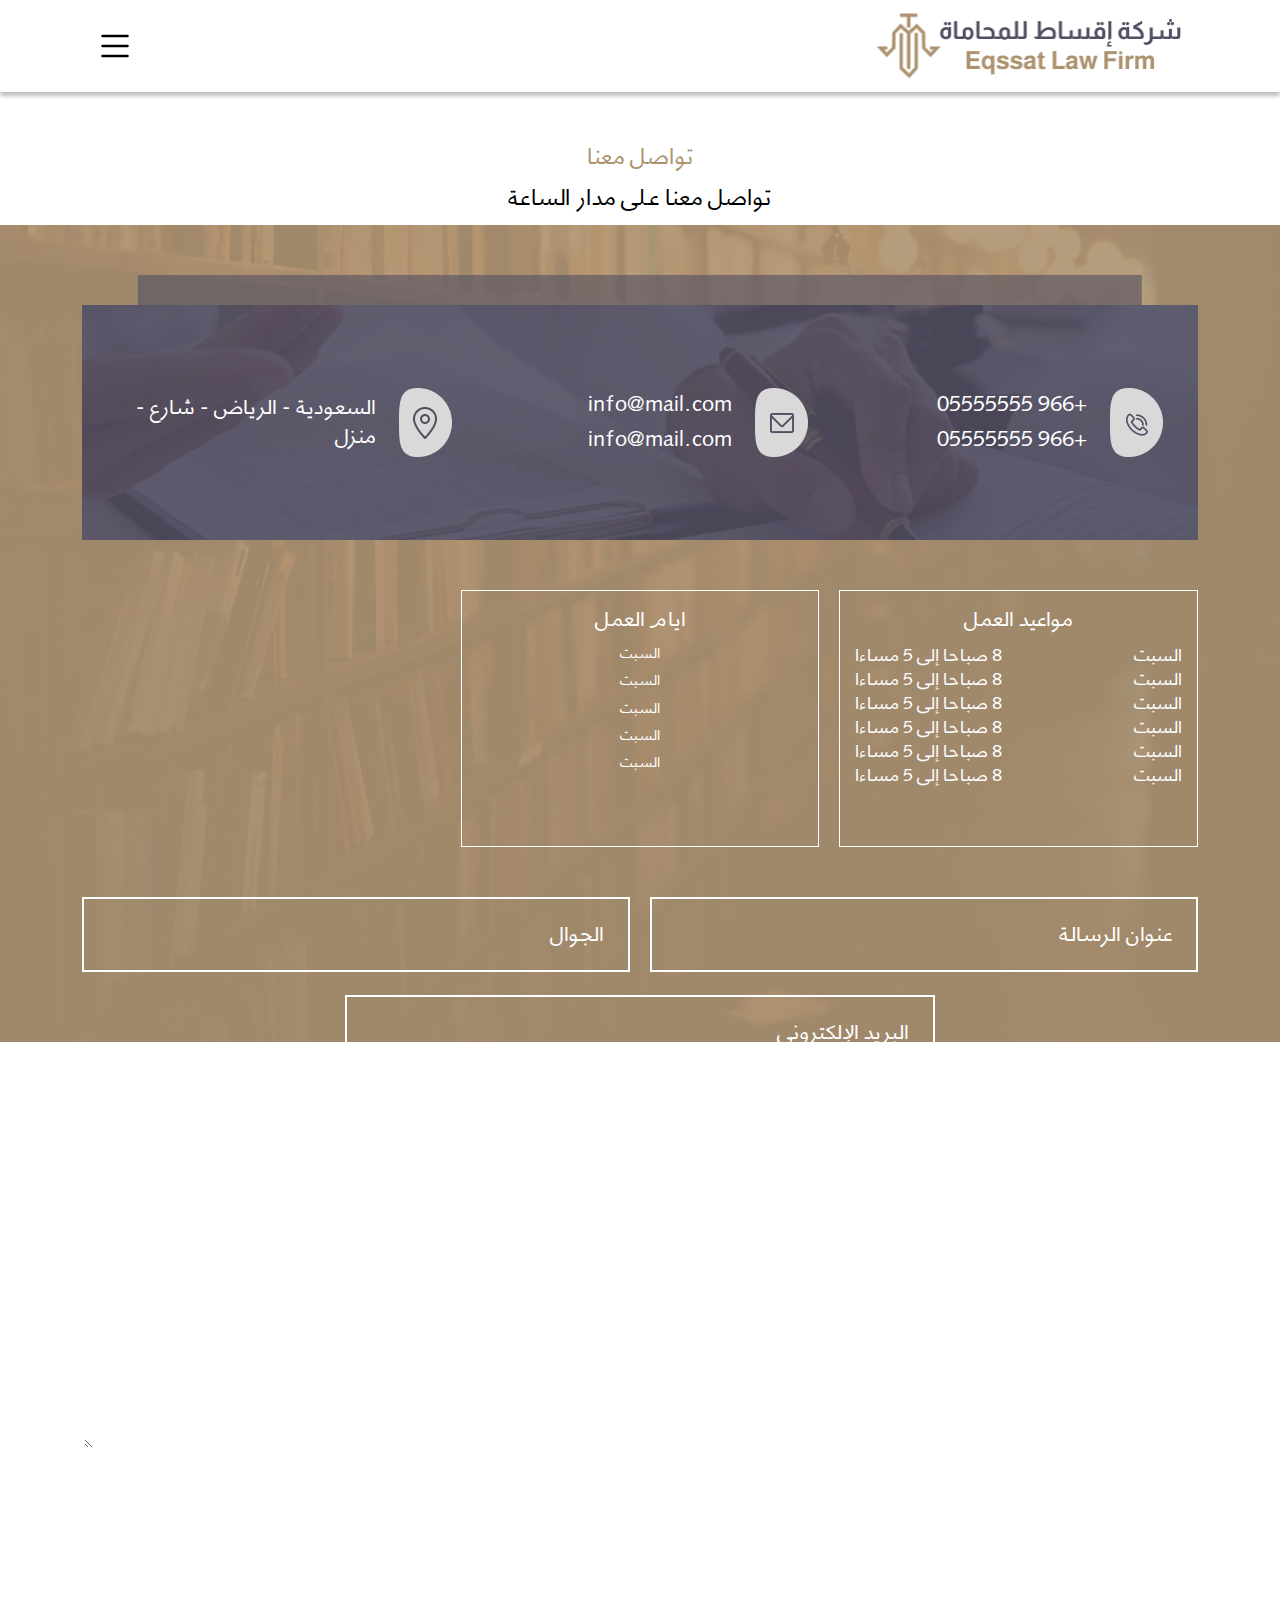
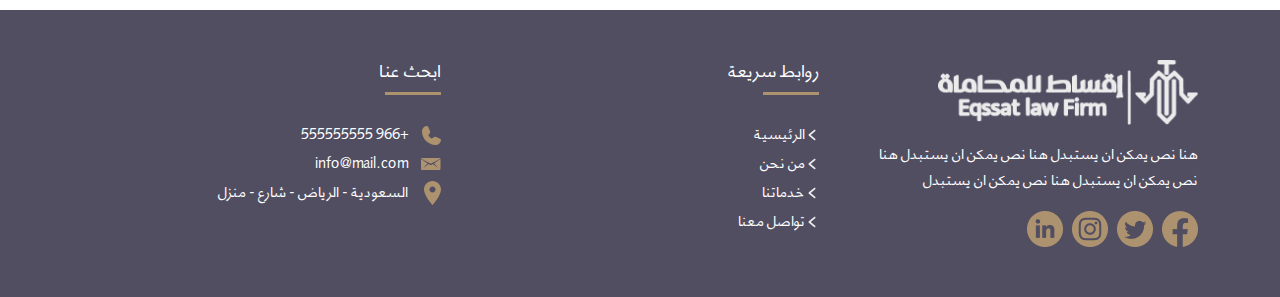
==== pages/contact.html @ 4c82769c "Add files via upload" ====
<!DOCTYPE html>
<html lang="en">
<head>    
  <meta charset="UTF-8">
  <meta name="viewport" content="width=device-width, initial-scale=1.0">
  <meta name="description" content="شركة أقساط للمحاماه ">
  <link rel="icon" type="image/x-icon" href="">
  <title>شركه أقساط للمحاماه</title>
  <link rel="stylesheet" href="../css/bootstrap.css">
  <link rel="stylesheet" href="../css/style.css">
</head>
<body>
  <nav class="navbar bg-body-tertiary">
    <div class="container">
      <a class="navbar-brand" href="#"><img src="../images/Group99.png" alt="logo image" loading="lazy"></a>
      <button class="navbar-toggler" type="button" data-bs-toggle="offcanvas" data-bs-target="#offcanvasNavbar" aria-controls="offcanvasNavbar" aria-label="Toggle navigation">
        <svg xmlns="http://www.w3.org/2000/svg" width="40" height="40" fill="currentColor" class="bi bi-list" viewBox="0 0 16 16">
          <path fill-rule="evenodd" d="M2.5 12a.5.5 0 0 1 .5-.5h10a.5.5 0 0 1 0 1H3a.5.5 0 0 1-.5-.5zm0-4a.5.5 0 0 1 .5-.5h10a.5.5 0 0 1 0 1H3a.5.5 0 0 1-.5-.5zm0-4a.5.5 0 0 1 .5-.5h10a.5.5 0 0 1 0 1H3a.5.5 0 0 1-.5-.5z"/>
        </svg>
      </button>
      <div class="offcanvas offcanvas-end" tabindex="-1" id="offcanvasNavbar" aria-labelledby="offcanvasNavbarLabel">
        <div class="offcanvas-header">
          <button type="button" class="btn-close" data-bs-dismiss="offcanvas" aria-label="Close"></button>
        </div>
        <div class="offcanvas-body">
          <ul class="navbar-nav justify-content-end flex-grow-1 pe-3">
            <li class="nav-item">
              <a class="nav-link active" aria-current="page" href="#">الرئيسية</a>
            </li>
            <li class="nav-item">
              <a class="nav-link" href="#">من نحن</a>
            </li>
            <li class="nav-item">
              <a class="nav-link" href="#">خدماتنا</a>
            </li>
            <li class="nav-item">
              <a class="nav-link" href="#">اختصاصاتنا</a>
            </li>
            <li class="nav-item">
              <a class="nav-link" href="#">الخبرات</a>
            </li>
            <li class="nav-item">
              <a class="nav-link" href="#">التوظيف</a>
            </li>
            <li class="nav-item">
              <a class="nav-link" href="#">تواصل معنا</a>
            </li>
            <li class="nav-item dropdown">
              <a class="nav-link dropdown-toggle" href="#" role="button" data-bs-toggle="dropdown" aria-expanded="false">
                <svg xmlns="http://www.w3.org/2000/svg" width="17" height="17" viewBox="0 0 17 17" fill="none">
                  <g clip-path="url(#clip0_98_58)">
                    <path d="M16.5042 8.5H0.566711" stroke="#8E8E8E" stroke-width="1.5" stroke-miterlimit="10" stroke-linecap="round" stroke-linejoin="round"/>
                    <path d="M8.50002 16.5042C12.9206 16.5042 16.5042 12.9206 16.5042 8.5C16.5042 4.07942 12.9206 0.495834 8.50002 0.495834C4.07944 0.495834 0.49585 4.07942 0.49585 8.5C0.49585 12.9206 4.07944 16.5042 8.50002 16.5042Z" stroke="#8E8E8E" stroke-width="1.5" stroke-miterlimit="10" stroke-linecap="round" stroke-linejoin="round"/>
                    <path d="M8.50002 16.5042C10.7299 16.5042 12.5375 12.9206 12.5375 8.5C12.5375 4.07942 10.7299 0.495834 8.50002 0.495834C6.27017 0.495834 4.46252 4.07942 4.46252 8.5C4.46252 12.9206 6.27017 16.5042 8.50002 16.5042Z" stroke="#8E8E8E" stroke-width="1.5" stroke-miterlimit="10" stroke-linecap="round" stroke-linejoin="round"/>
                    <path d="M15.3 4.46249H1.70001" stroke="#8E8E8E" stroke-width="1.5" stroke-miterlimit="10" stroke-linecap="round" stroke-linejoin="round"/>
                    <path d="M15.3 12.5375H1.70001" stroke="#8E8E8E" stroke-width="1.5" stroke-miterlimit="10" stroke-linecap="round" stroke-linejoin="round"/>
                    <path d="M8.5 16.5042V0.566666" stroke="#8E8E8E" stroke-width="1.5" stroke-miterlimit="10" stroke-linecap="round" stroke-linejoin="round"/>
                  </g>
                  <defs>
                    <clipPath id="clip0_98_58">
                      <rect width="17" height="17" fill="white"/>
                    </clipPath>
                  </defs>
                </svg>
                En
              </a>
              <ul class="dropdown-menu">
                <li><a class="dropdown-item" href="#">Ar</a></li>
              </ul>
            </li>
          </ul>
        </div>
      </div>
    </div>
  </nav>

  <section class="contact">
    <div class="specialHead">
      <h3>تواصل معنا</h3>
      <h4>تواصل معنا على مدار الساعة</h4>
    </div>
    <div class="contact-details">
      <!-- <img src="../images/Group104.png" alt="image" loading="lazy" class="background-image"> -->
      <div class="container">
        <div class="top">
          <!-- <img src="../images/Rectangle21.png" alt="image" loading="lazy" class="background-image"> -->
          <div class="cont">
            <img src="../images/Group111.png" alt="image" loading="lazy">
            <div class="contact-text">
              <h3>+966 05555555</h3>
              <h3>+966 05555555</h3>
            </div>
          </div>
          <div class="cont">
            <img src="../images/Group112.png" alt="image" loading="lazy">
            <div class="contact-text">
              <h3>info@mail.com</h3>
              <h3>info@mail.com</h3>
            </div>
          </div>
          <div class="cont">
            <img src="../images/Group113.png" alt="image" loading="lazy">
            <div class="contact-text">
              <h3>السعودية - الرياض - شارع - منزل</h3>
            </div>
          </div>
        </div>
        <div class="bottom">
          <div class="cont">
            <h4>مواعيد العمل</h4>
            <div class="day">
              <h6>السبت</h6>
              <h6>8 صباحا إلى 5 مساءا</h6>
            </div>
            <div class="day">
              <h6>السبت</h6>
              <h6>8 صباحا إلى 5 مساءا</h6>
            </div>
            <div class="day">
              <h6>السبت</h6>
              <h6>8 صباحا إلى 5 مساءا</h6>
            </div>
            <div class="day">
              <h6>السبت</h6>
              <h6>8 صباحا إلى 5 مساءا</h6>
            </div>
            <div class="day">
              <h6>السبت</h6>
              <h6>8 صباحا إلى 5 مساءا</h6>
            </div>
            <div class="day">
              <h6>السبت</h6>
              <h6>8 صباحا إلى 5 مساءا</h6>
            </div>
          </div>
          <div class="cont">
            <h4>ايام العمل</h4>
            <h6>السبت</h6>
            <h6>السبت</h6>
            <h6>السبت</h6>
            <h6>السبت</h6>
            <h6>السبت</h6>
          </div>
          <div class="cont">
            <iframe src="https://www.google.com/maps/embed?pb=!1m18!1m12!1m3!1d13645.370975118423!2d30.954447593972695!3d31.238933887453378!2m3!1f0!2f0!3f0!3m2!1i1024!2i768!4f13.1!3m3!1m2!1s0x14f701087efb3289%3A0x5ced1fe673eebbe0!2z2YXYr9mK2YbYqSDYp9mE2LHZitin2LbYjCDZhdix2YPYsiDYp9mE2LHZitin2LbYjCDZhdit2KfZgdi42Kkg2YPZgdixINin2YTYtNmK2K4!5e0!3m2!1sar!2seg!4v1698849286258!5m2!1sar!2seg" style="border:0;" allowfullscreen="" loading="lazy" referrerpolicy="no-referrer-when-downgrade"></iframe>
          </div>
        </div>
        <form action="" class="contact-form">
          <div class="cont">
            <input type="text" placeholder="عنوان الرسالة">
            <input type="text" placeholder="الجوال">
          </div>
          <input type="email" placeholder="البريد الإلكتروني">
          <textarea placeholder="الرسالة ..."></textarea>
          <input type="submit" value="إرسال" class="main-button" >
        </form>
      </div>
    </div>
  </section>
  <section class="footer">
    <div class="container">
      <div class="content">
        <div class="cont">
          <div class="image"><img src="../images/Group31.png" alt="logo image" loading="lazy"></div>
          <h4>هنا نص يمكن ان يستبدل هنا نص يمكن ان يستبدل هنا نص يمكن ان يستبدل هنا نص يمكن ان يستبدل</h4>
          <div class="links">
            <a href=""><img src="../images/Frame.png" alt="facebook icon" loading="lazy"></a>
            <a href=""><img src="../images/Vecator.png" alt="twitter icon" loading="lazy"></a>
            <a href=""><img src="../images/Vectaaor.png" alt="insta icon" loading="lazy"></a>
            <a href=""><img src="../images/Veaaactor.png" alt="linked icon" loading="lazy"></a>
          </div>
        </div>
        <div class="cont">
          <h5 class="special-head">روابط سريعة</h5>
          <ul>
            <li><a href="">
              <svg xmlns="http://www.w3.org/2000/svg" width="14" height="14" viewBox="0 0 14 14" fill="none">
                <path d="M5.74227 7.00033L10.1858 3.29762C10.3632 3.14864 10.4743 2.93545 10.4948 2.70473C10.5153 2.47401 10.4435 2.24457 10.2952 2.06665C10.1469 1.88873 9.93415 1.77682 9.70351 1.75545C9.47287 1.73407 9.24316 1.80496 9.06468 1.9526L3.81446 6.3278C3.71601 6.41005 3.63683 6.51291 3.58249 6.62911C3.52815 6.74532 3.49998 6.87204 3.49998 7.00032C3.49998 7.1286 3.52815 7.25532 3.58249 7.37152C3.63683 7.48773 3.71601 7.59059 3.81446 7.67284L9.06468 12.048C9.24308 12.1964 9.47307 12.2678 9.70412 12.2467C9.93518 12.2256 10.1484 12.1136 10.297 11.9354C10.4455 11.7572 10.5173 11.5273 10.4964 11.2962C10.4756 11.0651 10.3639 10.8518 10.1858 10.703L5.74227 7.00033Z" fill="#EBEBEB"/>
              </svg>الرئيسية
            </a></li>
            <li><a href="">
              <svg xmlns="http://www.w3.org/2000/svg" width="14" height="14" viewBox="0 0 14 14" fill="none">
                <path d="M5.74227 7.00033L10.1858 3.29762C10.3632 3.14864 10.4743 2.93545 10.4948 2.70473C10.5153 2.47401 10.4435 2.24457 10.2952 2.06665C10.1469 1.88873 9.93415 1.77682 9.70351 1.75545C9.47287 1.73407 9.24316 1.80496 9.06468 1.9526L3.81446 6.3278C3.71601 6.41005 3.63683 6.51291 3.58249 6.62911C3.52815 6.74532 3.49998 6.87204 3.49998 7.00032C3.49998 7.1286 3.52815 7.25532 3.58249 7.37152C3.63683 7.48773 3.71601 7.59059 3.81446 7.67284L9.06468 12.048C9.24308 12.1964 9.47307 12.2678 9.70412 12.2467C9.93518 12.2256 10.1484 12.1136 10.297 11.9354C10.4455 11.7572 10.5173 11.5273 10.4964 11.2962C10.4756 11.0651 10.3639 10.8518 10.1858 10.703L5.74227 7.00033Z" fill="#EBEBEB"/>
              </svg>من نحن
            </a></li>
            <li><a href="">
              <svg xmlns="http://www.w3.org/2000/svg" width="14" height="14" viewBox="0 0 14 14" fill="none">
                <path d="M5.74227 7.00033L10.1858 3.29762C10.3632 3.14864 10.4743 2.93545 10.4948 2.70473C10.5153 2.47401 10.4435 2.24457 10.2952 2.06665C10.1469 1.88873 9.93415 1.77682 9.70351 1.75545C9.47287 1.73407 9.24316 1.80496 9.06468 1.9526L3.81446 6.3278C3.71601 6.41005 3.63683 6.51291 3.58249 6.62911C3.52815 6.74532 3.49998 6.87204 3.49998 7.00032C3.49998 7.1286 3.52815 7.25532 3.58249 7.37152C3.63683 7.48773 3.71601 7.59059 3.81446 7.67284L9.06468 12.048C9.24308 12.1964 9.47307 12.2678 9.70412 12.2467C9.93518 12.2256 10.1484 12.1136 10.297 11.9354C10.4455 11.7572 10.5173 11.5273 10.4964 11.2962C10.4756 11.0651 10.3639 10.8518 10.1858 10.703L5.74227 7.00033Z" fill="#EBEBEB"/>
              </svg>خدماتنا
            </a></li>
            <li><a href="">
              <svg xmlns="http://www.w3.org/2000/svg" width="14" height="14" viewBox="0 0 14 14" fill="none">
                <path d="M5.74227 7.00033L10.1858 3.29762C10.3632 3.14864 10.4743 2.93545 10.4948 2.70473C10.5153 2.47401 10.4435 2.24457 10.2952 2.06665C10.1469 1.88873 9.93415 1.77682 9.70351 1.75545C9.47287 1.73407 9.24316 1.80496 9.06468 1.9526L3.81446 6.3278C3.71601 6.41005 3.63683 6.51291 3.58249 6.62911C3.52815 6.74532 3.49998 6.87204 3.49998 7.00032C3.49998 7.1286 3.52815 7.25532 3.58249 7.37152C3.63683 7.48773 3.71601 7.59059 3.81446 7.67284L9.06468 12.048C9.24308 12.1964 9.47307 12.2678 9.70412 12.2467C9.93518 12.2256 10.1484 12.1136 10.297 11.9354C10.4455 11.7572 10.5173 11.5273 10.4964 11.2962C10.4756 11.0651 10.3639 10.8518 10.1858 10.703L5.74227 7.00033Z" fill="#EBEBEB"/>
              </svg>تواصل معنا
            </a></li>
          </ul>
        </div>
        <div class="cont">
          <h5 class="special-head">ابحث عنا</h5>
          <ul>
            <li><svg xmlns="http://www.w3.org/2000/svg" width="19" height="19" viewBox="0 0 19 19" fill="none">
              <path d="M18.0772 12.7586L13.615 10.8558C13.3847 10.7526 13.132 10.7098 12.8806 10.7314C12.6292 10.753 12.3875 10.8384 12.1783 10.9794L9.79022 12.5683C8.33477 11.8614 7.15636 10.6897 6.44118 9.23832L8.02056 6.82169C8.16065 6.61226 8.24621 6.37115 8.26947 6.12026C8.29273 5.86937 8.25296 5.61665 8.15376 5.38503L6.24138 0.922821C6.10794 0.621516 5.88199 0.370551 5.59629 0.206321C5.3106 0.04209 4.98002 -0.0268677 4.65249 0.00944749C3.36768 0.17776 2.18769 0.80691 1.33193 1.77992C0.476166 2.75294 0.00285653 4.00361 0 5.2994C0 12.8538 6.14624 19 13.7006 19C14.9964 18.9971 16.2471 18.5238 17.2201 17.6681C18.1931 16.8123 18.8222 15.6323 18.9906 14.3475C19.0269 14.02 18.9579 13.6894 18.7937 13.4037C18.6294 13.118 18.3785 12.8921 18.0772 12.7586Z" fill="#AC926E"/>
            </svg>+966 555555555</li>
            <li><svg xmlns="http://www.w3.org/2000/svg" width="20" height="12" viewBox="0 0 20 12" fill="none">
              <path d="M0.890635 0.970312C1.40626 1.24219 8.56876 5.14687 8.83595 5.2875C9.10314 5.42812 9.37501 5.49375 9.79688 5.49375C10.2188 5.49375 10.4906 5.42812 10.7578 5.2875C11.025 5.14687 18.1875 1.24219 18.7031 0.970312C18.8953 0.871875 19.2188 0.69375 19.2891 0.492187C19.4109 0.135937 19.2797 0 18.7594 0H9.79688H0.834385C0.314073 0 0.182823 0.140625 0.304698 0.492187C0.37501 0.698437 0.698448 0.871875 0.890635 0.970312Z" fill="#AC926E"/>
              <path d="M19.1109 1.18128C18.7266 1.37815 15.2766 3.8344 12.9937 5.31096L16.8469 9.6469C16.9406 9.74065 16.9828 9.85315 16.9312 9.9094C16.875 9.96096 16.7531 9.93284 16.6547 9.84378L12.0328 5.94378C11.3344 6.39378 10.8422 6.70315 10.7578 6.75003C10.3969 6.93284 10.1437 6.95628 9.79687 6.95628C9.45 6.95628 9.19687 6.93284 8.83594 6.75003C8.74687 6.70315 8.25937 6.39378 7.56094 5.94378L2.93906 9.84378C2.84531 9.93753 2.71875 9.96565 2.6625 9.9094C2.60625 9.85784 2.64844 9.74065 2.74219 9.6469L6.59062 5.31096C4.30781 3.8344 0.820312 1.37815 0.435937 1.18128C0.0234375 0.970339 0 1.21878 0 1.41096C0 1.60315 0 11.0203 0 11.0203C0 11.4563 0.642187 12 1.10156 12H9.79687H18.4922C18.9516 12 19.5 11.4516 19.5 11.0203C19.5 11.0203 19.5 1.59846 19.5 1.41096C19.5 1.21409 19.5281 0.970339 19.1109 1.18128Z" fill="#AC926E"/>
            </svg>info@mail.com</li>
            <li>
              <svg xmlns="http://www.w3.org/2000/svg" width="17" height="24" viewBox="0 0 17 24" fill="none">
                <path d="M8.5 0C3.80679 0 0 3.762 0 8.4C0 14.7 8.5 24 8.5 24C8.5 24 17 14.7 17 8.4C17 3.762 13.1932 0 8.5 0ZM8.5 11.4C6.82429 11.4 5.46429 10.056 5.46429 8.4C5.46429 6.744 6.82429 5.4 8.5 5.4C10.1757 5.4 11.5357 6.744 11.5357 8.4C11.5357 10.056 10.1757 11.4 8.5 11.4Z" fill="#AC926E"/>
              </svg>
            السعودية - الرياض - شارع - منزل</li>
          </ul>
        </div>
      </div>
    </div>
  </section>
  <script src="../js/bootstrap.min.js"></script>
</body>
</html>
---- css/style.css ----
@charset "UTF-8";
@font-face {
  font-family: "bahij";
  src: url("../fonts/alfont_com_بهيج-بادية-رفيع.ttf") format("truetype");
  font-weight: normal;
  font-style: normal;
  font-display: swap;
}
* {
  -webkit-box-sizing: border-box;
          box-sizing: border-box;
  margin: 0;
  padding: 0;
}

body {
  font-family: "bahij" !important;
}

::-moz-selection {
  background: #AC926E;
  color: #fff;
}

::selection {
  background: #AC926E;
  color: #fff;
}

::-webkit-scrollbar {
  background: #514E62;
}

::-webkit-scrollbar-thumb {
  border: 4px solid #AC926E;
  border-radius: 15px;
}

ul {
  list-style: none;
  padding: 0;
  margin: 0;
}

a {
  text-decoration: none;
  color: unset;
}

.btn {
  -webkit-box-shadow: none;
          box-shadow: none;
  outline: none;
}

img {
  max-width: 100%;
}

section {
  padding: 50px 0;
}

body {
  font-family: "bahij" !important;
  direction: rtl;
  overflow-x: hidden;
}

input, textarea {
  outline: none;
  -webkit-box-shadow: none;
          box-shadow: none;
}

textarea {
  height: 153px;
  max-height: 153px;
  min-height: 60px;
  width: 100%;
}

.main-button, .headSection .content .sec-button {
  padding: 17px 22px;
  background: transparent;
  border: 2px solid #fff;
  color: #fff;
  font-size: 25px;
  font-weight: 500;
  line-height: 26px;
  overflow: hidden;
  width: -webkit-fit-content;
  width: -moz-fit-content;
  width: fit-content;
}
.main-button svg, .headSection .content .sec-button svg {
  -webkit-transition: 0.8s;
  transition: 0.8s;
}
.main-button:hover svg, .headSection .content .sec-button:hover svg {
  margin-right: 20px;
  display: initial;
}

.buttonHover {
  -webkit-transition: all 0.3s ease-in-out;
  transition: all 0.3s ease-in-out;
  position: relative;
  z-index: 3;
  overflow: hidden;
}
.buttonHover::after {
  content: "";
  position: absolute;
  left: 0;
  top: 0;
  width: 0%;
  height: 100%;
  background: rgb(129, 109, 109);
  z-index: -1;
  -webkit-transition: all 0.3s ease-in-out;
  transition: all 0.3s ease-in-out;
}
.buttonHover::before {
  content: "";
  position: absolute;
  right: 0;
  top: 0;
  width: 0%;
  height: 100%;
  background: rgb(129, 109, 109);
  z-index: -1;
  -webkit-transition: all 0.3s ease-in-out;
  transition: all 0.3s ease-in-out;
}
.buttonHover:hover::after {
  width: 50%;
}
.buttonHover:hover::before {
  width: 50%;
}

.specialHead {
  text-align: center;
}
.specialHead h3, .specialHead h4 {
  color: #AC926E;
  font-size: 26px;
  font-weight: 500;
  margin-bottom: 10px;
}
.specialHead h4 {
  color: #000;
  margin-bottom: 0;
}

nav {
  -webkit-box-shadow: 0px 4px 4px 0px rgba(0, 0, 0, 0.25);
          box-shadow: 0px 4px 4px 0px rgba(0, 0, 0, 0.25);
}
nav .navbar-toggler {
  outline: none !important;
  -webkit-box-shadow: none !important;
          box-shadow: none !important;
}
nav .navbar-brand {
  max-width: 305px;
}
nav .offcanvas-end {
  max-width: 320px !important;
}
nav .offcanvas-header {
  direction: ltr;
}
nav .offcanvas-header .btn-close {
  width: 20px;
  height: 20px;
  border-radius: 50%;
  border: 4px solid #000;
  color: #000;
  opacity: 1;
  -webkit-box-shadow: none;
          box-shadow: none;
  outline: none;
}
nav .offcanvas-body {
  padding-top: 0;
}
nav .offcanvas-body .navbar-nav .nav-item {
  position: relative;
  -webkit-transition: all 0.3s ease-in-out;
  transition: all 0.3s ease-in-out;
}
nav .offcanvas-body .navbar-nav .nav-item a {
  color: #8E8E8E;
  font-size: 20px;
  font-weight: 500;
  margin-bottom: 2px;
}
nav .offcanvas-body .navbar-nav .nav-item::after {
  content: "";
  position: absolute;
  right: 0;
  bottom: 0;
  height: 1px;
  width: 0%;
  background: #AC926E;
  -webkit-transition: all 0.3s ease-in-out;
  transition: all 0.3s ease-in-out;
}
nav .offcanvas-body .navbar-nav .nav-item:hover::after {
  width: 100%;
}
nav .offcanvas-body .navbar-nav .nav-item.dropdown .dropdown-menu li a:hover {
  color: #fff;
  background: #AC926E;
}

.footer {
  background: #514E62;
  color: #fff;
}
.footer .content {
  display: -ms-grid;
  display: grid;
  grid-template-columns: repeat(auto-fit, minmax(256px, 1fr));
  -webkit-box-pack: center;
      -ms-flex-pack: center;
          justify-content: center;
  gap: 20px;
}
.footer .content .cont .image {
  max-width: 260px;
  margin-bottom: 17px;
}
.footer .content .cont h4 {
  font-size: 16px;
  font-weight: 500;
  margin-bottom: 17px;
  line-height: 26px;
  max-width: 336px;
  max-height: 54px;
  overflow: hidden;
}
.footer .content .cont .links {
  display: -webkit-box;
  display: -ms-flexbox;
  display: flex;
  -webkit-box-orient: horizontal;
  -webkit-box-direction: normal;
      -ms-flex-direction: row;
          flex-direction: row;
  gap: 9px;
  -webkit-box-align: center;
      -ms-flex-align: center;
          align-items: center;
}
.footer .content .cont .links a img {
  -webkit-transition: all 0.3s ease-in-out;
  transition: all 0.3s ease-in-out;
}
.footer .content .cont .links a img:hover {
  -webkit-transform: scale(1.1);
          transform: scale(1.1);
}
.footer .content .cont .special-head {
  font-size: 20px;
  font-weight: 500;
  margin-bottom: 39px;
  position: relative;
}
.footer .content .cont .special-head::after {
  content: "";
  position: absolute;
  right: 0;
  bottom: -11px;
  height: 3px;
  width: 56px;
  background: #AC926E;
}
.footer .content .cont ul {
  display: -webkit-box;
  display: -ms-flexbox;
  display: flex;
  -webkit-box-orient: vertical;
  -webkit-box-direction: normal;
      -ms-flex-direction: column;
          flex-direction: column;
  gap: 5px;
}
.footer .content .cont ul li a:hover {
  color: #AC926E;
}
.footer .content .cont:last-child ul li svg {
  margin-left: 13px;
}

.headSection {
  background: url("../images/Rectangle2.png");
  background-position: center;
  background-size: cover;
  background-attachment: fixed;
  position: relative;
  color: #fff;
  padding: 137px 0 104px;
  z-index: 3;
}
.headSection::after {
  content: "";
  position: absolute;
  left: 0;
  top: 0;
  width: 100%;
  height: 100%;
  background: rgba(172, 146, 110, 0.5);
  z-index: -1;
}
.headSection .content {
  display: -webkit-box;
  display: -ms-flexbox;
  display: flex;
  -webkit-box-orient: vertical;
  -webkit-box-direction: normal;
      -ms-flex-direction: column;
          flex-direction: column;
  gap: 89px;
}
.headSection .content h1 {
  font-size: 50px;
  font-weight: 500;
  margin-bottom: 5px;
}
.headSection .content h4 {
  font-size: 20px;
  max-width: 588px;
  line-height: 40px;
  margin-bottom: 13px;
  max-height: 90px;
  overflow: hidden;
}
.headSection .content .sec-button {
  padding: 9px 130px;
  font-size: 20px;
  border-radius: 4px;
  background: #514E62;
  border: transparent;
  -webkit-transition: 0.3s;
  transition: 0.3s;
  position: relative;
  z-index: 3;
}

.overview .content {
  display: -ms-grid;
  display: grid;
  grid-template-columns: repeat(auto-fill, minmax(450px, 1fr));
  gap: 20px;
  -webkit-box-pack: center;
      -ms-flex-pack: center;
          justify-content: center;
  -webkit-box-align: center;
      -ms-flex-align: center;
          align-items: center;
}
.overview .content .image {
  position: relative;
  width: -webkit-fit-content;
  width: -moz-fit-content;
  width: fit-content;
  margin: 0 auto 0 65px;
}
.overview .content .image img {
  max-width: 420px;
  height: 100%;
  width: 100%;
  -o-object-fit: cover;
     object-fit: cover;
}
.overview .content .image .frame {
  position: absolute;
  left: -44px;
  top: -79px;
  height: 558px;
  max-width: 409px;
  width: 100%;
  border: 27px solid #AC926E;
  z-index: -1;
}
.overview .content .written {
  padding-top: 100px;
  padding-bottom: 56px;
}
.overview .content .written h2 {
  font-size: 26px;
  font-style: normal;
  font-weight: 700;
  line-height: 26px;
  color: #000;
}
.overview .content .written .text {
  font-size: 20px;
  font-style: normal;
  font-weight: 500;
  line-height: 26px;
  color: #8E8E8E;
  margin-bottom: 26px;
}
.overview .content .written .signs {
  display: -ms-grid;
  display: grid;
  grid-template-columns: repeat(auto-fill, minmax(200px, 30px));
  gap: 20px;
  -webkit-box-pack: start;
      -ms-flex-pack: start;
          justify-content: flex-start;
  -webkit-box-align: center;
      -ms-flex-align: center;
          align-items: center;
}
.overview .content .written .signs h4 {
  font-size: 20px;
  font-style: normal;
  font-weight: 500;
  line-height: 26px;
  margin-bottom: 0;
}
.overview .content .written .signs h4 svg {
  margin-left: 10px;
}

.vision .content {
  display: -ms-grid;
  display: grid;
  grid-template-columns: repeat(auto-fill, minmax(450px, 1fr));
  gap: 20px;
  -webkit-box-pack: center;
      -ms-flex-pack: center;
          justify-content: center;
  -webkit-box-align: center;
      -ms-flex-align: center;
          align-items: center;
}
.vision .content .cont {
  text-align: center;
  max-width: 387px;
  padding: 28px 6px;
  border: 5px solid #AC926E;
  height: 304px;
}
.vision .content .cont svg {
  width: 67px;
  height: 67px;
}
.vision .content .cont h5 {
  color: #AC926E;
  margin: 9px 0 19px;
  font-size: 30px;
  font-weight: 500;
}
.vision .content .cont .text {
  color: #8E8E8E;
  font-size: 20px;
  font-weight: 500;
  line-height: 26px;
  max-height: 139px;
  overflow: hidden;
}
.vision .content .cont:first-child {
  margin-right: auto;
}

.team .content {
  padding-top: 50px;
  display: -ms-grid;
  display: grid;
  grid-template-columns: repeat(auto-fill, minmax(265px, 1fr));
  gap: 20px;
  -webkit-box-pack: center;
      -ms-flex-pack: center;
          justify-content: center;
  -webkit-box-align: center;
      -ms-flex-align: center;
          align-items: center;
}
.team .content .cont {
  margin-bottom: 25px;
}
.team .content .cont .image {
  position: relative;
}
.team .content .cont .image .title {
  text-align: center;
  background: #AC926E;
  color: #fff;
  width: 220px;
  padding: 10px;
  margin: 0 auto;
  position: absolute;
  bottom: -30px;
  left: 50%;
  -webkit-transform: translateX(-50%);
          transform: translateX(-50%);
}
.team .content .cont .image .title h5 {
  font-size: 20px;
  font-weight: 500;
  margin-bottom: 5px;
}
.team .content .cont .image .title h6 {
  font-size: 16px;
  margin-bottom: 0;
}
.team .content .cont .image img {
  width: 100%;
}

.services .content {
  margin-top: 45px;
  display: -ms-grid;
  display: grid;
  grid-template-columns: repeat(auto-fill, minmax(387px, 1fr));
  gap: 20px;
  -webkit-box-pack: center;
      -ms-flex-pack: center;
          justify-content: center;
  -webkit-box-align: center;
      -ms-flex-align: center;
          align-items: center;
}
.services .content .cont {
  text-align: center;
  padding: 21px 17px 41px;
  background: #514E62;
  color: #fff;
}
.services .content .cont .image img {
  width: 74px;
}
.services .content .cont h3, .services .content .cont .specialHead h4, .specialHead .services .content .cont h4 {
  font-size: 26px;
  font-weight: 500;
  margin: 17px 0 31px;
}
.services .content .cont .text {
  max-width: 359px;
  margin: 0 auto 20px;
  font-size: 20px;
  font-weight: 500;
  max-height: 64px;
  overflow: hidden;
}
.services.departments .content .cont .image img {
  width: 108px;
}

.service h1 {
  color: #514E62;
  font-size: 26px;
  font-weight: 500;
  line-height: 26px;
}
.service .image {
  margin: 30px 0;
}
.service .image img {
  width: 100%;
}
.service .text {
  font-size: 20px;
  font-weight: 500;
  line-height: 30px;
}

.employment .content {
  margin-top: 45px;
  display: -ms-grid;
  display: grid;
  grid-template-columns: repeat(auto-fill, minmax(310px, 1fr));
  gap: 20px;
  -webkit-box-pack: center;
      -ms-flex-pack: center;
          justify-content: center;
  -webkit-box-align: center;
      -ms-flex-align: center;
          align-items: center;
}
.employment .content .cont {
  padding: 16px 9px 26px;
  border: 1px solid #AC926E;
  text-align: center;
}
.employment .content .cont h3, .employment .content .cont .specialHead h4, .specialHead .employment .content .cont h4 {
  font-size: 16px;
  font-weight: 500;
  color: #514E62;
  margin-bottom: 4px;
  text-align: start;
}
.employment .content .cont h3:first-child, .employment .content .cont .specialHead h4:first-child, .specialHead .employment .content .cont h4:first-child {
  font-size: 18px;
}
.employment .content .cont h3 svg, .employment .content .cont .specialHead h4 svg, .specialHead .employment .content .cont h4 svg {
  width: 22px;
  margin-left: 9px;
}
.employment .content .cont .text {
  margin: 28px auto 43px;
  font-size: 20px;
  font-weight: 500;
  color: #8E8E8E;
  max-width: 359px;
  line-height: 26px;
  text-align: start;
  max-height: 100px;
  overflow: hidden;
}
.employment .content .cont button {
  border-color: #AC926E;
  color: #AC926E;
  margin: 0 auto;
  padding: 14px 25px;
  font-size: 16px;
}
.employment .content .cont button:hover {
  color: #fff;
}

.employForm .image {
  max-width: 430px;
  margin: 0 auto;
}
.employForm .image img {
  width: 100%;
}
.employForm .title {
  text-align: center;
  display: -webkit-box;
  display: -ms-flexbox;
  display: flex;
  -webkit-box-orient: horizontal;
  -webkit-box-direction: normal;
      -ms-flex-direction: row;
          flex-direction: row;
  -ms-flex-wrap: wrap;
      flex-wrap: wrap;
  gap: 20px;
  -webkit-box-align: center;
      -ms-flex-align: center;
          align-items: center;
  width: 100%;
  -webkit-box-pack: center;
      -ms-flex-pack: center;
          justify-content: center;
}
.employForm .title h3 svg, .employForm .title .specialHead h4 svg, .specialHead .employForm .title h4 svg {
  width: 33px;
}
.employForm form {
  margin: 33px 0 25px;
  text-align: center;
}
.employForm form h2 {
  font-size: 24px;
  font-weight: 500;
  line-height: 26px;
  color: #514E62;
  margin-bottom: 30px;
}
.employForm form .cont {
  display: -ms-grid;
  display: grid;
  grid-template-columns: repeat(auto-fill, minmax(500px, 1fr));
  gap: 20px;
  -webkit-box-pack: center;
      -ms-flex-pack: center;
          justify-content: center;
  -webkit-box-align: center;
      -ms-flex-align: center;
          align-items: center;
  margin-bottom: 20px;
  max-width: 100%;
}
.employForm form .cont input {
  padding: 25px;
  border: 2px solid #514E62;
  font-size: 24px;
  font-weight: 500;
  line-height: 26px;
  color: #8E8E8E;
  width: 100%;
}
.employForm form .cont input::-webkit-file-upload-button {
  display: none;
}
.employForm form .cont .input {
  position: relative;
  height: 79px;
}
.employForm form .cont .input label {
  position: absolute;
  left: 0;
  top: 0;
  padding: 25px;
  background: #AC926E;
  color: #fff;
  height: 100%;
  cursor: pointer;
  z-index: 2;
}
.employForm form .cont .input label svg {
  margin-left: 5px;
}
.employForm form textarea {
  padding: 12px 25px;
  border: 2px solid #514E62;
  font-size: 24px;
  font-weight: 500;
  line-height: 26px;
  color: #8E8E8E;
}
.employForm form input[type=submit] {
  color: #fff;
  background: #AC926E;
  margin-top: 25px;
  text-align: center;
  font-size: 16px;
  font-weight: 500;
  padding: 14px 22px;
  -webkit-transition: all 0.3s ease-in-out;
  transition: all 0.3s ease-in-out;
  border: 1px solid;
}
.employForm form input[type=submit]:hover {
  background: #fff;
  color: #AC926E;
  border: 1px solid #AC926E;
}

.contact {
  padding-bottom: 0;
}
.contact .contact-details {
  margin-top: 11px;
  position: relative;
  padding-top: 80px;
  padding-bottom: 54px;
  background: url("../images//Group104.png");
  background-position: center;
  background-attachment: fixed;
  background-repeat: no-repeat;
  background-size: cover;
}
.contact .contact-details .top {
  background: url("../images/Rectangle21.png");
  background-position: right top;
  background-repeat: no-repeat;
  background-size: cover;
  display: -ms-grid;
  display: grid;
  grid-template-columns: repeat(auto-fill, minmax(310px, 1fr));
  gap: 20px;
  -webkit-box-pack: center;
      -ms-flex-pack: center;
          justify-content: center;
  -webkit-box-align: center;
      -ms-flex-align: center;
          align-items: center;
  padding: 83px 35px;
  position: relative;
  margin-bottom: 50px;
  z-index: 0;
}
.contact .contact-details .top::after {
  content: "";
  position: absolute;
  left: 50%;
  top: -30px;
  max-width: 90%;
  width: 100%;
  height: 30px;
  -webkit-transform: translateX(-50%);
          transform: translateX(-50%);
  background: rgba(81, 78, 98, 0.6);
}
.contact .contact-details .top::before {
  content: "";
  position: absolute;
  left: 0%;
  top: 0;
  width: 100%;
  height: 100%;
  background: rgba(81, 78, 98, 0.8980392157);
  z-index: -1;
}
.contact .contact-details .top .cont {
  display: -webkit-box;
  display: -ms-flexbox;
  display: flex;
  -webkit-box-orient: horizontal;
  -webkit-box-direction: normal;
      -ms-flex-direction: row;
          flex-direction: row;
  gap: 23px;
  -webkit-box-align: center;
      -ms-flex-align: center;
          align-items: center;
  -webkit-box-pack: start;
      -ms-flex-pack: start;
          justify-content: flex-start;
  color: #fff;
}
.contact .contact-details .top .cont h3, .contact .contact-details .top .cont .specialHead h4, .specialHead .contact .contact-details .top .cont h4 {
  font-size: 24px;
  font-weight: 500;
  margin-bottom: 6px;
}
.contact .contact-details .top .cont h3:last-child, .contact .contact-details .top .cont .specialHead h4:last-child, .specialHead .contact .contact-details .top .cont h4:last-child {
  margin-bottom: 0;
}
.contact .contact-details .bottom {
  display: -ms-grid;
  display: grid;
  grid-template-columns: repeat(auto-fill, minmax(310px, 1fr));
  gap: 20px;
  -webkit-box-pack: center;
      -ms-flex-pack: center;
          justify-content: center;
  -webkit-box-align: center;
      -ms-flex-align: center;
          align-items: center;
  -webkit-box-align: start;
      -ms-flex-align: start;
          align-items: flex-start;
}
.contact .contact-details .bottom .cont {
  border: 1px solid #fff;
  color: #fff;
  padding: 16px 15px 22px;
  height: 257px;
}
.contact .contact-details .bottom .cont h4 {
  font-size: 24px;
  font-weight: 500;
  line-height: 26px;
  margin-bottom: 11px;
  text-align: center;
}
.contact .contact-details .bottom .cont .day {
  display: -webkit-box;
  display: -ms-flexbox;
  display: flex;
  -webkit-box-orient: horizontal;
  -webkit-box-direction: normal;
      -ms-flex-direction: row;
          flex-direction: row;
  gap: 20px;
  -webkit-box-pack: justify;
      -ms-flex-pack: justify;
          justify-content: space-between;
  -webkit-box-align: start;
      -ms-flex-align: start;
          align-items: start;
}
.contact .contact-details .bottom .cont .day h6 {
  font-size: 20px;
  font-weight: 500;
  margin-bottom: 0;
}
.contact .contact-details .bottom .cont:nth-child(2) {
  text-align: center;
}
.contact .contact-details .bottom .cont:nth-child(3) {
  border: none;
  padding: 0;
}
.contact .contact-details .bottom .cont iframe {
  width: 100%;
  height: 100%;
}

.contact-form {
  padding-top: 50px;
  text-align: center;
}
.contact-form .cont {
  display: -ms-grid;
  display: grid;
  grid-template-columns: repeat(auto-fill, minmax(430px, 1fr));
  gap: 20px;
  -webkit-box-pack: center;
      -ms-flex-pack: center;
          justify-content: center;
  -webkit-box-align: center;
      -ms-flex-align: center;
          align-items: center;
}
.contact-form .cont + input {
  max-width: 590px;
  margin: 23px auto;
  width: 100%;
}
.contact-form input, .contact-form textarea {
  height: 75px;
  background: transparent;
  border: 2px solid #FFF;
  color: #FFF;
  padding-right: 24px;
  font-size: 24px;
  font-weight: 500;
}
.contact-form input::-webkit-input-placeholder, .contact-form textarea::-webkit-input-placeholder {
  color: #FFF;
}
.contact-form input::-moz-placeholder, .contact-form textarea::-moz-placeholder {
  color: #FFF;
}
.contact-form input:-ms-input-placeholder, .contact-form textarea:-ms-input-placeholder {
  color: #FFF;
}
.contact-form input::-ms-input-placeholder, .contact-form textarea::-ms-input-placeholder {
  color: #FFF;
}
.contact-form input::placeholder, .contact-form textarea::placeholder {
  color: #FFF;
}
.contact-form textarea {
  padding-top: 25px;
  height: 357px;
  max-height: 357px;
  min-height: 100px;
  margin-bottom: 23px;
}
.contact-form textarea + input[type=submit] {
  -webkit-transition: all 0.3s ease-in-out;
  transition: all 0.3s ease-in-out;
  width: 184px;
}
.contact-form textarea + input[type=submit]:hover {
  background: #FFF;
  color: #AC926E;
}

.expert .expert-background {
  background: #514E62;
  color: #fff;
}
.expert .content {
  margin-top: 45px;
  display: -ms-grid;
  display: grid;
  grid-template-columns: repeat(auto-fill, minmax(450px, 1fr));
  gap: 20px;
  -webkit-box-pack: center;
      -ms-flex-pack: center;
          justify-content: center;
  -webkit-box-align: center;
      -ms-flex-align: center;
          align-items: center;
}
.expert .content .image {
  border: 15px solid #AC926E;
  height: 100%;
}
.expert .content .image img {
  width: 100%;
  height: 100%;
}
.expert .content .expert-text {
  padding-top: 89px;
  padding-bottom: 111px;
}
.expert .content .expert-text h3, .expert .content .expert-text .specialHead h4, .specialHead .expert .content .expert-text h4 {
  font-size: 26px;
  font-weight: 500;
  margin-bottom: 0;
}
.expert .content .expert-text h3:nth-child(2), .expert .content .expert-text .specialHead h4:nth-child(2), .specialHead .expert .content .expert-text h4:nth-child(2) {
  margin-bottom: 18px;
}
.expert .content .expert-text .cont {
  display: -webkit-box;
  display: -ms-flexbox;
  display: flex;
  -webkit-box-orient: horizontal;
  -webkit-box-direction: normal;
      -ms-flex-direction: row;
          flex-direction: row;
  gap: 20px;
  -webkit-box-align: center;
      -ms-flex-align: center;
          align-items: center;
  margin-bottom: 52px;
}
.expert .content .expert-text .cont:last-child {
  margin-bottom: 0;
}
.expert .content .expert-text .cont .icon img {
  -o-object-fit: cover;
     object-fit: cover;
}
.expert .content .expert-text .cont h5 {
  font-size: 24px;
  font-weight: 500;
  margin-bottom: 0px;
}
.expert .content .expert-text .cont .text {
  font-size: 16px;
  font-weight: 500;
  line-height: 26px;
  max-height: 66px;
}

@media (max-width: 991px) {
  .overview {
    padding-top: 100px;
  }
  .overview .content .written {
    padding-bottom: 0;
  }
  .overview .content .image {
    margin: 0 auto;
  }
  .vision .content {
    display: -ms-grid;
    display: grid;
    grid-template-columns: repeat(auto-fill, minmax(300px, 1fr));
    gap: 20px;
    -webkit-box-pack: center;
        -ms-flex-pack: center;
            justify-content: center;
    -webkit-box-align: center;
        -ms-flex-align: center;
            align-items: center;
  }
  .contact-form .cont + input {
    max-width: none;
  }
  .expert .content .expert-text {
    padding-top: 30px;
  }
}
@media (max-width: 767px) {
  .vision .content .cont {
    margin: 0 auto;
  }
}
@media (max-width: 560px) {
  nav .navbar-brand {
    max-width: 200px;
  }
  .main-button, .headSection .content .sec-button {
    font-size: 18px;
  }
  .home-page .headSection .content h1 {
    font-size: 35px;
  }
  .home-page .headSection .content h4 {
    font-size: 14px;
  }
  .home-page .headSection .content .sec-button {
    font-size: 16px;
    padding: 9px 100px;
  }
  .overview .content {
    display: -ms-grid;
    display: grid;
    grid-template-columns: repeat(auto-fill, minmax(310px, 1fr));
    gap: 20px;
    -webkit-box-pack: center;
        -ms-flex-pack: center;
            justify-content: center;
    -webkit-box-align: center;
        -ms-flex-align: center;
            align-items: center;
  }
  .overview .content .written .signs {
    display: -ms-grid;
    display: grid;
    grid-template-columns: repeat(auto-fill, minmax(145px, 1fr));
    gap: 20px;
    -webkit-box-pack: center;
        -ms-flex-pack: center;
            justify-content: center;
    -webkit-box-align: center;
        -ms-flex-align: center;
            align-items: center;
  }
  .overview .content .written .signs h4 {
    font-size: 18px;
  }
  .overview .content .written .text {
    font-size: 13px;
  }
  .overview .content .image img {
    max-width: 288px;
    margin-left: auto;
  }
  .overview .content .image .frame {
    left: -12px;
    top: -71px;
    height: 418px;
    max-width: 290px;
  }
  .services .content {
    display: -ms-grid;
    display: grid;
    grid-template-columns: repeat(auto-fill, minmax(300px, 1fr));
    gap: 20px;
    -webkit-box-pack: center;
        -ms-flex-pack: center;
            justify-content: center;
    -webkit-box-align: center;
        -ms-flex-align: center;
            align-items: center;
  }
  .service h1 {
    font-size: 22px;
  }
  .service .text {
    font-size: 14px;
    font-weight: 400;
  }
  .employForm form .cont {
    display: -ms-grid;
    display: grid;
    grid-template-columns: repeat(auto-fill, minmax(300px, 1fr));
    gap: 20px;
    -webkit-box-pack: center;
        -ms-flex-pack: center;
            justify-content: center;
    -webkit-box-align: center;
        -ms-flex-align: center;
            align-items: center;
  }
  .employForm form input, .employForm form .input {
    max-width: 470px;
    margin: 0 auto 20px;
    width: 100%;
    overflow: hidden;
  }
  .employForm form textarea {
    max-width: 470px;
    width: 100%;
  }
  .contact .contact-details .top {
    display: -ms-grid;
    display: grid;
    grid-template-columns: repeat(auto-fill, minmax(250px, 1fr));
    gap: 20px;
    -webkit-box-pack: center;
        -ms-flex-pack: center;
            justify-content: center;
    -webkit-box-align: center;
        -ms-flex-align: center;
            align-items: center;
  }
  .contact .contact-details .top .cont h3, .contact .contact-details .top .cont .specialHead h4, .specialHead .contact .contact-details .top .cont h4 {
    font-size: 16px;
  }
  .contact-form .cont {
    display: -ms-grid;
    display: grid;
    grid-template-columns: repeat(auto-fill, minmax(290px, 1fr));
    gap: 20px;
    -webkit-box-pack: center;
        -ms-flex-pack: center;
            justify-content: center;
    -webkit-box-align: center;
        -ms-flex-align: center;
            align-items: center;
  }
  .expert .content {
    display: -ms-grid;
    display: grid;
    grid-template-columns: repeat(auto-fill, minmax(300px, 1fr));
    gap: 20px;
    -webkit-box-pack: center;
        -ms-flex-pack: center;
            justify-content: center;
    -webkit-box-align: center;
        -ms-flex-align: center;
            align-items: center;
  }
  .expert .content .expert-text {
    padding-bottom: 50px;
  }
  .expert .content .expert-text .cont {
    -ms-flex-wrap: wrap;
        flex-wrap: wrap;
  }
}
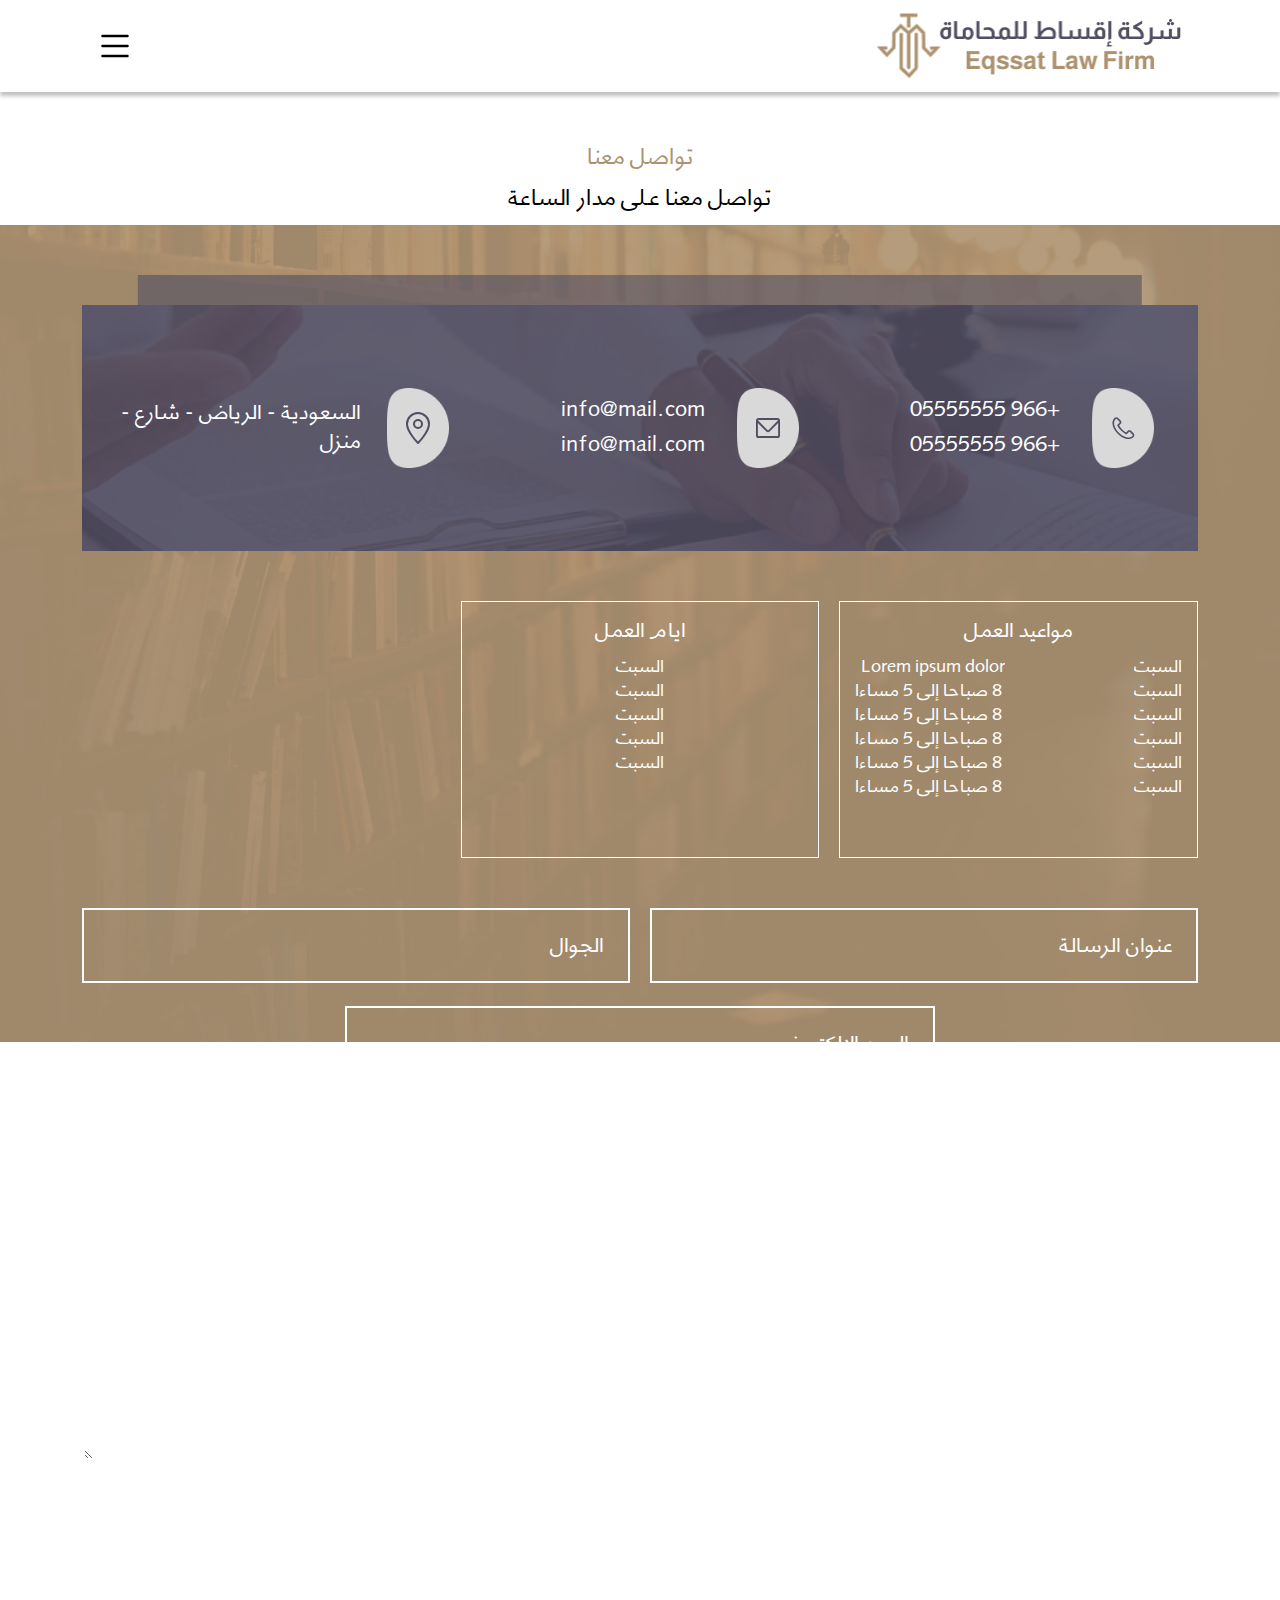
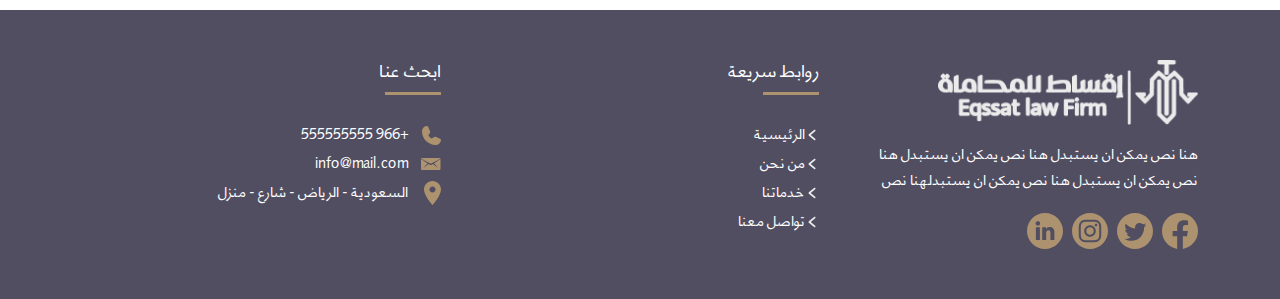
==== commit 962024fe: "Add files via upload" ====
--- a/pages/contact.html
+++ b/pages/contact.html
@@ -80,26 +80,37 @@
       <h4>تواصل معنا على مدار الساعة</h4>
     </div>
     <div class="contact-details">
-      <!-- <img src="../images/Group104.png" alt="image" loading="lazy" class="background-image"> -->
       <div class="container">
         <div class="top">
-          <!-- <img src="../images/Rectangle21.png" alt="image" loading="lazy" class="background-image"> -->
-          <div class="cont">
-            <img src="../images/Group111.png" alt="image" loading="lazy">
+          <div class="cont">
+            <div class="image">
+              <svg width="23" height="23" viewBox="0 0 23 23" fill="none" xmlns="http://www.w3.org/2000/svg">
+                <path d="M17.0714 22.6127C16.2159 22.6063 15.3642 22.4989 14.5339 22.2927C11.6666 21.6009 8.71407 19.846 6.22141 17.3512C3.72875 14.8563 1.97165 11.9032 1.27985 9.03867C0.551412 6.02539 1.07094 3.44742 2.7411 1.77727L3.21797 1.30039C3.65064 0.868591 4.23694 0.626081 4.84821 0.626081C5.45948 0.626081 6.04578 0.868591 6.47844 1.30039L9.21883 4.04023C9.6509 4.47276 9.89359 5.05911 9.89359 5.67047C9.89359 6.28183 9.6509 6.86818 9.21883 7.3007L7.60008 8.91891C8.3761 10.2806 9.43157 11.6434 10.679 12.8909C11.9264 14.1383 13.2903 15.1943 14.6515 15.9703L16.2697 14.3516C16.4837 14.1374 16.7379 13.9676 17.0176 13.8517C17.2973 13.7358 17.5971 13.6761 17.8999 13.6761C18.2027 13.6761 18.5025 13.7358 18.7822 13.8517C19.062 13.9676 19.3161 14.1374 19.5302 14.3516L22.27 17.0914C22.7022 17.5238 22.9449 18.1101 22.9449 18.7214C22.9449 19.3327 22.7022 19.919 22.27 20.3513L21.7926 20.8282C20.6152 22.0078 18.9855 22.6127 17.0714 22.6127ZM4.84821 2.26562C4.76089 2.26519 4.67437 2.28219 4.5937 2.31562C4.51304 2.34905 4.43985 2.39824 4.37844 2.46031L3.90102 2.93719C2.65032 4.18789 2.28501 6.21844 2.87235 8.65148C3.49415 11.2289 5.09485 13.907 7.37915 16.1907C9.66344 18.4745 12.3409 20.0735 14.9189 20.6975C17.3525 21.2848 19.382 20.9195 20.6327 19.6688L21.1095 19.192C21.2341 19.0673 21.3041 18.8982 21.3041 18.7219C21.3041 18.5456 21.2341 18.3766 21.1095 18.2519L18.3702 15.512C18.2455 15.3874 18.0765 15.3174 17.9002 15.3174C17.7239 15.3174 17.5549 15.3874 17.4302 15.512L15.3788 17.5634C15.2557 17.6865 15.0967 17.7673 14.9246 17.7941C14.7526 17.8208 14.5765 17.7921 14.4218 17.7121C12.7402 16.8426 11.0448 15.5766 9.51907 14.0508C7.99329 12.525 6.73 10.8308 5.85829 9.14914C5.77823 8.99454 5.74945 8.81847 5.77609 8.64642C5.80273 8.47437 5.88342 8.31526 6.00649 8.19211L8.05836 6.14078C8.18296 6.01608 8.25295 5.84702 8.25295 5.67074C8.25295 5.49446 8.18296 5.3254 8.05836 5.2007L5.31852 2.46031C5.25692 2.39835 5.18362 2.34923 5.10289 2.31581C5.02215 2.28239 4.93559 2.26533 4.84821 2.26562Z" fill="#514E62"/>
+                </svg>                               
+            </div>
             <div class="contact-text">
               <h3>+966 05555555</h3>
               <h3>+966 05555555</h3>
             </div>
           </div>
           <div class="cont">
-            <img src="../images/Group112.png" alt="image" loading="lazy">
+            <div class="image">
+              <svg width="24" height="20" viewBox="0 0 24 20" fill="none" xmlns="http://www.w3.org/2000/svg">
+                <path d="M24 2.34793C24 1.0512 22.9504 0 21.6557 0H2.34432C1.04958 0 0 1.0512 0 2.34793V17.6521C0 18.9488 1.04958 20 2.34432 20H21.6557C22.9504 20 24 18.9488 24 17.6521V2.34793ZM2.35688 1.87633H21.6741C21.9326 1.87633 22.1407 2.08284 22.1407 2.34181V2.36217L12.3465 12.1725C12.2271 12.2922 12.0881 12.3101 12.0156 12.3101C11.9431 12.3101 11.8036 12.2922 11.6841 12.1725L1.88764 2.36084V2.34181C1.88764 2.08284 2.09835 1.87633 2.35688 1.87633ZM21.6741 18.1237H2.35688C2.09835 18.1237 1.88764 17.9093 1.88764 17.6503V5.01721L10.3583 13.5007C10.8011 13.9442 11.3899 14.1884 12.016 14.1884C12.6423 14.1883 13.2299 13.9441 13.6727 13.5007L22.1407 5.01854V17.6503C22.1407 17.9093 21.9326 18.1237 21.6741 18.1237Z" fill="#514E62"/>
+              </svg>                              
+            </div>
             <div class="contact-text">
               <h3>info@mail.com</h3>
               <h3>info@mail.com</h3>
             </div>
           </div>
           <div class="cont">
-            <img src="../images/Group113.png" alt="image" loading="lazy">
+            <div class="image">
+              <svg width="32" height="32" viewBox="0 0 32 32" fill="none" xmlns="http://www.w3.org/2000/svg">
+                <path d="M27 12C27 5.925 22.075 1 16 1C9.925 1 5 5.925 5 12C5 20 16 31 16 31C16 31 27 20 27 12Z" stroke="#514E62" stroke-width="2" stroke-miterlimit="10" stroke-linejoin="round"/>
+                <path d="M16 16C18.2091 16 20 14.2091 20 12C20 9.79086 18.2091 8 16 8C13.7909 8 12 9.79086 12 12C12 14.2091 13.7909 16 16 16Z" stroke="#514E62" stroke-width="2" stroke-miterlimit="10" stroke-linejoin="round"/>
+                </svg>                
+            </div>
             <div class="contact-text">
               <h3>السعودية - الرياض - شارع - منزل</h3>
             </div>
@@ -110,7 +121,7 @@
             <h4>مواعيد العمل</h4>
             <div class="day">
               <h6>السبت</h6>
-              <h6>8 صباحا إلى 5 مساءا</h6>
+              <h6>Lorem ipsum dolor sit amet consectetur, adipisicing elit. Error cumque rerum omnis similique, veritatis eaque corporis impedit aspernatur veniam voluptatum eum. Quod libero laborum deserunt vel labore accusamus tempora voluptatibus.</h6>
             </div>
             <div class="day">
               <h6>السبت</h6>
@@ -147,10 +158,10 @@
         </div>
         <form action="" class="contact-form">
           <div class="cont">
-            <input type="text" placeholder="عنوان الرسالة">
-            <input type="text" placeholder="الجوال">
-          </div>
-          <input type="email" placeholder="البريد الإلكتروني">
+            <div class="input-wrapper"><input type="text" placeholder="عنوان الرسالة"></div>
+            <div class="input-wrapper"><input type="text" placeholder="الجوال"></div>
+          </div>
+          <div class="input-wrapper"><input type="email" placeholder="البريد الإلكتروني"></div>
           <textarea placeholder="الرسالة ..."></textarea>
           <input type="submit" value="إرسال" class="main-button" >
         </form>
@@ -162,12 +173,28 @@
       <div class="content">
         <div class="cont">
           <div class="image"><img src="../images/Group31.png" alt="logo image" loading="lazy"></div>
-          <h4>هنا نص يمكن ان يستبدل هنا نص يمكن ان يستبدل هنا نص يمكن ان يستبدل هنا نص يمكن ان يستبدل</h4>
+          <div class="text"> هنا نص يمكن ان يستبدل هنا نص يمكن ان يستبدل هنا نص يمكن ان يستبدل هنا نص يمكن ان يستبدلهنا نص يمكن ان يستبدل هنا نص يمكن ان يستبدل هنا نص يمكن ان يستبدل هنا نص يمكن ان يستبدلهنا نص يمكن ان يستبدل هنا نص يمكن ان يستبدل هنا نص يمكن ان يستبدل هنا نص يمكن ان يستبدلهنا نص يمكن ان يستبدل هنا نص يمكن ان يستبدل هنا نص يمكن ان يستبدل هنا نص يمكن ان يستبدلهنا نص يمكن ان يستبدل هنا نص يمكن ان يستبدل هنا نص يمكن ان يستبدل هنا نص يمكن ان يستبدلهنا نص يمكن ان يستبدل هنا نص يمكن ان يستبدل هنا نص يمكن ان يستبدل هنا نص يمكن ان يستبدل</div>
           <div class="links">
-            <a href=""><img src="../images/Frame.png" alt="facebook icon" loading="lazy"></a>
-            <a href=""><img src="../images/Vecator.png" alt="twitter icon" loading="lazy"></a>
-            <a href=""><img src="../images/Vectaaor.png" alt="insta icon" loading="lazy"></a>
-            <a href=""><img src="../images/Veaaactor.png" alt="linked icon" loading="lazy"></a>
+            <a href="">
+              <svg width="36" height="36" viewBox="0 0 36 36" fill="none" xmlns="http://www.w3.org/2000/svg">
+                <path d="M36 18.1093C36 8.16818 27.9411 0.109314 18 0.109314C8.05887 0.109314 0 8.16818 0 18.1093C0 27.0936 6.58237 34.5403 15.1875 35.8906V23.3124H10.6172V18.1093H15.1875V14.1437C15.1875 9.63244 17.8748 7.14056 21.9864 7.14056C23.9558 7.14056 26.0156 7.49213 26.0156 7.49213V11.9218H23.7459C21.5099 11.9218 20.8125 13.3093 20.8125 14.7328V18.1093H25.8047L25.0066 23.3124H20.8125V35.8906C29.4177 34.5403 36 27.0936 36 18.1093Z" fill="#AC926E"/>
+                </svg>
+            </a>
+            <a href="">
+              <svg width="36" height="36" viewBox="0 0 36 36" fill="none" xmlns="http://www.w3.org/2000/svg">
+                <path d="M18.0007 0C8.05921 0 0 8.06067 0 18.0007C0 27.9423 8.05921 36 18.0007 36C27.9423 36 36 27.9423 36 18.0007C36 8.06067 27.9415 0 18.0007 0ZM27.068 14.3713C27.0775 14.5658 27.0811 14.761 27.0811 14.9583C27.0811 20.9532 22.5183 27.8648 14.1747 27.8648C11.6133 27.8648 9.22807 27.114 7.22076 25.8275C7.57602 25.8692 7.9364 25.8904 8.30263 25.8904C10.4284 25.8904 12.3845 25.1652 13.9364 23.9488C11.9518 23.9115 10.277 22.5994 9.69956 20.7975C9.97588 20.8516 10.2602 20.8787 10.5526 20.8787C10.9664 20.8787 11.367 20.8246 11.7478 20.72C9.67178 20.3034 8.10819 18.4686 8.10819 16.2727C8.10819 16.2529 8.10819 16.2339 8.10892 16.2142C8.72003 16.5541 9.41959 16.758 10.1637 16.7822C8.94591 15.9671 8.14547 14.5804 8.14547 13.0058C8.14547 12.1747 8.36915 11.3947 8.7595 10.7251C10.9971 13.4693 14.3399 15.2756 18.1104 15.4642C18.0329 15.133 17.9927 14.7858 17.9927 14.4306C17.9927 11.9262 20.0234 9.89474 22.5292 9.89474C23.8341 9.89474 25.0124 10.4459 25.8399 11.3268C26.8735 11.1243 27.8443 10.7456 28.7208 10.2259C28.3808 11.2858 27.6623 12.1747 26.7251 12.7354C27.644 12.6257 28.5183 12.3816 29.3311 12.0212C28.7244 12.9327 27.9547 13.7317 27.068 14.3713Z" fill="#AC926E"/>
+                </svg>                  
+            </a>
+            <a href="">
+              <svg width="36" height="36" viewBox="0 0 36 36" fill="none" xmlns="http://www.w3.org/2000/svg">
+                <path fill-rule="evenodd" clip-rule="evenodd" d="M18 0C27.9345 0 36 8.06555 36 18C36 27.9345 27.9345 36 18 36C8.06555 36 0 27.9345 0 18C0 8.06555 8.06555 0 18 0ZM18 6.75C14.9447 6.75 14.5616 6.76294 13.3616 6.81771C12.1642 6.87234 11.3464 7.06254 10.6308 7.34063C9.891 7.62813 9.2636 8.01281 8.63817 8.63824C8.01274 9.26367 7.62806 9.89107 7.34055 10.6308C7.06247 11.3464 6.87234 12.1642 6.81764 13.3616C6.76294 14.5616 6.75 14.9447 6.75 18C6.75 21.0553 6.76294 21.4384 6.81764 22.6384C6.87234 23.8358 7.06247 24.6536 7.34055 25.3692C7.62806 26.1089 8.01274 26.7363 8.63817 27.3618C9.2636 27.9873 9.891 28.3719 10.6308 28.6594C11.3464 28.9375 12.1642 29.1277 13.3616 29.1823C14.5616 29.2371 14.9447 29.25 18 29.25C21.0553 29.25 21.4384 29.2371 22.6384 29.1823C23.8358 29.1277 24.6536 28.9375 25.3692 28.6594C26.1089 28.3719 26.7363 27.9873 27.3618 27.3618C27.9873 26.7363 28.3719 26.1089 28.6594 25.3692C28.9375 24.6536 29.1277 23.8358 29.1823 22.6384C29.2371 21.4384 29.25 21.0553 29.25 18C29.25 14.9447 29.2371 14.5616 29.1823 13.3616C29.1277 12.1642 28.9375 11.3464 28.6594 10.6308C28.3719 9.89107 27.9873 9.26367 27.3618 8.63824C26.7363 8.01281 26.1089 7.62813 25.3692 7.34063C24.6536 7.06254 23.8358 6.87234 22.6384 6.81771C21.4384 6.76294 21.0553 6.75 18 6.75ZM18 8.77704C21.0039 8.77704 21.3597 8.7885 22.546 8.84264C23.6429 8.8927 24.2385 9.07594 24.6349 9.22999C25.1601 9.43404 25.5348 9.67788 25.9284 10.0716C26.3222 10.4652 26.566 10.84 26.77 11.3651C26.9241 11.7615 27.1074 12.3571 27.1574 13.454C27.2115 14.6403 27.223 14.9961 27.223 18C27.223 21.0039 27.2115 21.3597 27.1574 22.546C27.1074 23.6429 26.9241 24.2385 26.77 24.6349C26.566 25.1601 26.3222 25.5348 25.9284 25.9284C25.5348 26.3222 25.1601 26.566 24.6349 26.77C24.2385 26.9241 23.6429 27.1074 22.546 27.1574C21.3599 27.2115 21.0041 27.223 18 27.223C14.9959 27.223 14.6402 27.2115 13.454 27.1574C12.3571 27.1074 11.7615 26.9241 11.3651 26.77C10.8399 26.566 10.4652 26.3222 10.0715 25.9284C9.67781 25.5348 9.43404 25.1601 9.22999 24.6349C9.07594 24.2385 8.89263 23.6429 8.84257 22.546C8.78843 21.3597 8.77704 21.0039 8.77704 18C8.77704 14.9961 8.78843 14.6403 8.84257 13.454C8.89263 12.3571 9.07594 11.7615 9.22999 11.3651C9.43404 10.84 9.67781 10.4652 10.0715 10.0716C10.4652 9.67788 10.8399 9.43404 11.3651 9.22999C11.7615 9.07594 12.3571 8.8927 13.454 8.84264C14.6403 8.7885 14.9961 8.77704 18 8.77704ZM18 12.223C14.8094 12.223 12.223 14.8094 12.223 18C12.223 21.1906 14.8094 23.777 18 23.777C21.1906 23.777 23.777 21.1906 23.777 18C23.777 14.8094 21.1906 12.223 18 12.223ZM18 21.75C15.9289 21.75 14.25 20.0711 14.25 18C14.25 15.9289 15.9289 14.25 18 14.25C20.0711 14.25 21.75 15.9289 21.75 18C21.75 20.0711 20.0711 21.75 18 21.75ZM25.3553 11.9948C25.3553 12.7403 24.7508 13.3447 24.0053 13.3447C23.2597 13.3447 22.6553 12.7403 22.6553 11.9948C22.6553 11.2492 23.2597 10.6448 24.0053 10.6448C24.7508 10.6448 25.3553 11.2492 25.3553 11.9948Z" fill="#AC926E"/>
+                </svg>                  
+            </a>
+            <a href="">
+              <svg width="36" height="36" viewBox="0 0 36 36" fill="none" xmlns="http://www.w3.org/2000/svg">
+                <path d="M18 0C8.05887 0 0 8.05887 0 18C0 27.9411 8.05887 36 18 36C27.9411 36 36 27.9411 36 18C36 8.05887 27.9411 0 18 0ZM12.8978 26.9063H8.88616V14.3194H12.8978V26.9063ZM10.892 12.6709C10.4456 12.6709 10.0092 12.5385 9.63803 12.2905C9.26686 12.0425 8.97757 11.69 8.80674 11.2776C8.63591 10.8652 8.59122 10.4113 8.67831 9.97352C8.76539 9.5357 8.98036 9.13353 9.29601 8.81788C9.61166 8.50223 10.0138 8.28727 10.4516 8.20018C10.8895 8.11309 11.3433 8.15779 11.7557 8.32862C12.1681 8.49945 12.5206 8.78874 12.7686 9.1599C13.0166 9.53107 13.149 9.96745 13.149 10.4138C13.149 11.0124 12.9112 11.5865 12.4879 12.0098C12.0647 12.4331 11.4906 12.6709 10.892 12.6709ZM27.3656 26.9063H23.4281V20.0239C23.4281 19.6743 23.4833 17.3557 21.5143 17.3557C21.1644 17.347 20.8175 17.4228 20.5032 17.5767C20.1888 17.7307 19.9163 17.9582 19.7086 18.2399C19.3469 18.7224 19.1538 19.3104 19.1589 19.9133V26.906H15.2262V14.3194H18.9679V16.0859C19.8635 14.7119 20.9921 14.209 22.1023 14.0065C24.073 13.6472 27.3653 14.8469 27.3653 18.4292L27.3656 26.9063Z" fill="#AC926E"/>
+                </svg>                  
+            </a>
           </div>
         </div>
         <div class="cont">
--- a/css/style.css
+++ b/css/style.css
@@ -2,7 +2,7 @@
 @font-face {
   font-family: "bahij";
   src: url("../fonts/alfont_com_بهيج-بادية-رفيع.ttf") format("truetype");
-  font-weight: normal;
+  font-weight: 500;
   font-style: normal;
   font-display: swap;
 }
@@ -54,7 +54,10 @@
 }
 
 img {
-  max-width: 100%;
+  width: 100%;
+  height: 100%;
+  -o-object-fit: cover;
+     object-fit: cover;
 }
 
 section {
@@ -71,6 +74,9 @@
   outline: none;
   -webkit-box-shadow: none;
           box-shadow: none;
+  width: 100%;
+  height: 100%;
+  border: none;
 }
 
 textarea {
@@ -205,8 +211,8 @@
   height: 1px;
   width: 0%;
   background: #AC926E;
-  -webkit-transition: all 0.3s ease-in-out;
-  transition: all 0.3s ease-in-out;
+  -webkit-transition: 1s;
+  transition: 1s;
 }
 nav .offcanvas-body .navbar-nav .nav-item:hover::after {
   width: 100%;
@@ -233,7 +239,7 @@
   max-width: 260px;
   margin-bottom: 17px;
 }
-.footer .content .cont h4 {
+.footer .content .cont .text {
   font-size: 16px;
   font-weight: 500;
   margin-bottom: 17px;
@@ -255,11 +261,11 @@
       -ms-flex-align: center;
           align-items: center;
 }
-.footer .content .cont .links a img {
+.footer .content .cont .links a svg {
   -webkit-transition: all 0.3s ease-in-out;
   transition: all 0.3s ease-in-out;
 }
-.footer .content .cont .links a img:hover {
+.footer .content .cont .links a svg:hover {
   -webkit-transform: scale(1.1);
           transform: scale(1.1);
 }
@@ -330,7 +336,7 @@
   font-weight: 500;
   margin-bottom: 5px;
 }
-.headSection .content h4 {
+.headSection .content .text {
   font-size: 20px;
   max-width: 588px;
   line-height: 40px;
@@ -376,12 +382,13 @@
   -o-object-fit: cover;
      object-fit: cover;
 }
-.overview .content .image .frame {
+.overview .content .image::after {
+  content: "";
   position: absolute;
   left: -44px;
   top: -79px;
-  height: 558px;
-  max-width: 409px;
+  height: 430px;
+  max-width: 309px;
   width: 100%;
   border: 27px solid #AC926E;
   z-index: -1;
@@ -462,7 +469,7 @@
   font-size: 20px;
   font-weight: 500;
   line-height: 26px;
-  max-height: 139px;
+  max-height: 110px;
   overflow: hidden;
 }
 .vision .content .cont:first-child {
@@ -487,6 +494,7 @@
 }
 .team .content .cont .image {
   position: relative;
+  height: 303px;
 }
 .team .content .cont .image .title {
   text-align: center;
@@ -529,12 +537,27 @@
 }
 .services .content .cont {
   text-align: center;
-  padding: 21px 17px 41px;
+  padding: 60px 17px 41px;
   background: #514E62;
   color: #fff;
 }
-.services .content .cont .image img {
-  width: 74px;
+.services .content .cont .image {
+  width: 77px;
+  height: 77px;
+  margin: 0 auto 40px;
+  background: #AC926E;
+  padding: 20px;
+  -webkit-transform: rotate(40deg);
+          transform: rotate(40deg);
+  position: relative;
+  -webkit-box-shadow: -14px -11px 0px rgba(172, 146, 110, 0.5098039216);
+          box-shadow: -14px -11px 0px rgba(172, 146, 110, 0.5098039216);
+}
+.services .content .cont .image svg {
+  width: 40px;
+  height: 40px;
+  -webkit-transform: rotate(-40deg);
+          transform: rotate(-40deg);
 }
 .services .content .cont h3, .services .content .cont .specialHead h4, .specialHead .services .content .cont h4 {
   font-size: 26px;
@@ -561,9 +584,8 @@
 }
 .service .image {
   margin: 30px 0;
-}
-.service .image img {
-  width: 100%;
+  max-height: 493px;
+  overflow: hidden;
 }
 .service .text {
   font-size: 20px;
@@ -627,7 +649,7 @@
 
 .employForm .image {
   max-width: 430px;
-  margin: 0 auto;
+  margin: 20px auto;
 }
 .employForm .image img {
   width: 100%;
@@ -680,7 +702,7 @@
   margin-bottom: 20px;
   max-width: 100%;
 }
-.employForm form .cont input {
+.employForm form .cont .input-wrapper, .employForm form .cont .input {
   padding: 25px;
   border: 2px solid #514E62;
   font-size: 24px;
@@ -689,12 +711,9 @@
   color: #8E8E8E;
   width: 100%;
 }
-.employForm form .cont input::-webkit-file-upload-button {
-  display: none;
-}
 .employForm form .cont .input {
   position: relative;
-  height: 79px;
+  height: 90px;
 }
 .employForm form .cont .input label {
   position: absolute;
@@ -717,6 +736,12 @@
   font-weight: 500;
   line-height: 26px;
   color: #8E8E8E;
+}
+.employForm form input[type=file] {
+  padding-top: 8px;
+}
+.employForm form input[type=file]::-webkit-file-upload-button {
+  display: none;
 }
 .employForm form input[type=submit] {
   color: #fff;
@@ -817,6 +842,22 @@
 .contact .contact-details .top .cont h3:last-child, .contact .contact-details .top .cont .specialHead h4:last-child, .specialHead .contact .contact-details .top .cont h4:last-child {
   margin-bottom: 0;
 }
+.contact .contact-details .top .cont .image {
+  background: url("../images/Ellipse1.png");
+  background-size: contain;
+  background-repeat: no-repeat;
+  width: 80px;
+  height: 80px;
+  position: relative;
+  background-position: center;
+}
+.contact .contact-details .top .cont .image svg {
+  position: absolute;
+  left: 50%;
+  top: 50%;
+  -webkit-transform: translate(-50%, -50%);
+          transform: translate(-50%, -50%);
+}
 .contact .contact-details .bottom {
   display: -ms-grid;
   display: grid;
@@ -837,6 +878,7 @@
   color: #fff;
   padding: 16px 15px 22px;
   height: 257px;
+  overflow: hidden;
 }
 .contact .contact-details .bottom .cont h4 {
   font-size: 24px;
@@ -861,13 +903,19 @@
       -ms-flex-align: start;
           align-items: start;
 }
-.contact .contact-details .bottom .cont .day h6 {
+.contact .contact-details .bottom .cont h6 {
   font-size: 20px;
   font-weight: 500;
   margin-bottom: 0;
+  max-width: 150px;
+  max-height: 24px;
+  overflow: hidden;
 }
 .contact .contact-details .bottom .cont:nth-child(2) {
   text-align: center;
+}
+.contact .contact-details .bottom .cont:nth-child(2) h6 {
+  margin: 0 auto;
 }
 .contact .contact-details .bottom .cont:nth-child(3) {
   border: none;
@@ -894,33 +942,36 @@
       -ms-flex-align: center;
           align-items: center;
 }
-.contact-form .cont + input {
+.contact-form .cont + .input-wrapper, .contact-form .employForm form .cont .cont + .input, .employForm form .cont .contact-form .cont + .input {
   max-width: 590px;
   margin: 23px auto;
   width: 100%;
 }
-.contact-form input, .contact-form textarea {
+.contact-form .input-wrapper, .contact-form .employForm form .cont .input, .employForm form .cont .contact-form .input, .contact-form textarea {
   height: 75px;
   background: transparent;
   border: 2px solid #FFF;
+  padding-right: 24px;
+}
+.contact-form input {
   color: #FFF;
-  padding-right: 24px;
+  background: transparent;
   font-size: 24px;
   font-weight: 500;
 }
-.contact-form input::-webkit-input-placeholder, .contact-form textarea::-webkit-input-placeholder {
+.contact-form input::-webkit-input-placeholder {
   color: #FFF;
 }
-.contact-form input::-moz-placeholder, .contact-form textarea::-moz-placeholder {
+.contact-form input::-moz-placeholder {
   color: #FFF;
 }
-.contact-form input:-ms-input-placeholder, .contact-form textarea:-ms-input-placeholder {
+.contact-form input:-ms-input-placeholder {
   color: #FFF;
 }
-.contact-form input::-ms-input-placeholder, .contact-form textarea::-ms-input-placeholder {
+.contact-form input::-ms-input-placeholder {
   color: #FFF;
 }
-.contact-form input::placeholder, .contact-form textarea::placeholder {
+.contact-form input::placeholder {
   color: #FFF;
 }
 .contact-form textarea {
@@ -929,6 +980,21 @@
   max-height: 357px;
   min-height: 100px;
   margin-bottom: 23px;
+}
+.contact-form textarea::-webkit-input-placeholder {
+  color: #FFF;
+}
+.contact-form textarea::-moz-placeholder {
+  color: #FFF;
+}
+.contact-form textarea:-ms-input-placeholder {
+  color: #FFF;
+}
+.contact-form textarea::-ms-input-placeholder {
+  color: #FFF;
+}
+.contact-form textarea::placeholder {
+  color: #FFF;
 }
 .contact-form textarea + input[type=submit] {
   -webkit-transition: all 0.3s ease-in-out;
@@ -994,9 +1060,23 @@
 .expert .content .expert-text .cont:last-child {
   margin-bottom: 0;
 }
-.expert .content .expert-text .cont .icon img {
+.expert .content .expert-text .cont .icon {
+  background: url("../images/Ellipse1.png");
+  width: 97px;
+  height: 97px;
+  background-repeat: no-repeat;
+  background-size: contain;
+  background-position: center;
+  position: relative;
+}
+.expert .content .expert-text .cont .icon svg {
   -o-object-fit: cover;
      object-fit: cover;
+  position: absolute;
+  left: 50%;
+  top: 50%;
+  -webkit-transform: translate(-50%, -50%);
+          transform: translate(-50%, -50%);
 }
 .expert .content .expert-text .cont h5 {
   font-size: 24px;
@@ -1095,10 +1175,10 @@
     max-width: 288px;
     margin-left: auto;
   }
-  .overview .content .image .frame {
-    left: -12px;
+  .overview .content .image::after {
+    left: -50px;
     top: -71px;
-    height: 418px;
+    height: 320px;
     max-width: 290px;
   }
   .services .content {
@@ -1132,7 +1212,7 @@
         -ms-flex-align: center;
             align-items: center;
   }
-  .employForm form input, .employForm form .input {
+  .employForm form .input-wrapper, .employForm form .cont .input, .employForm form .input {
     max-width: 470px;
     margin: 0 auto 20px;
     width: 100%;
@@ -1188,4 +1268,9 @@
     -ms-flex-wrap: wrap;
         flex-wrap: wrap;
   }
+}
+@media (max-width: 400px) {
+  .overview .content .image::after {
+    left: -16px;
+  }
 }